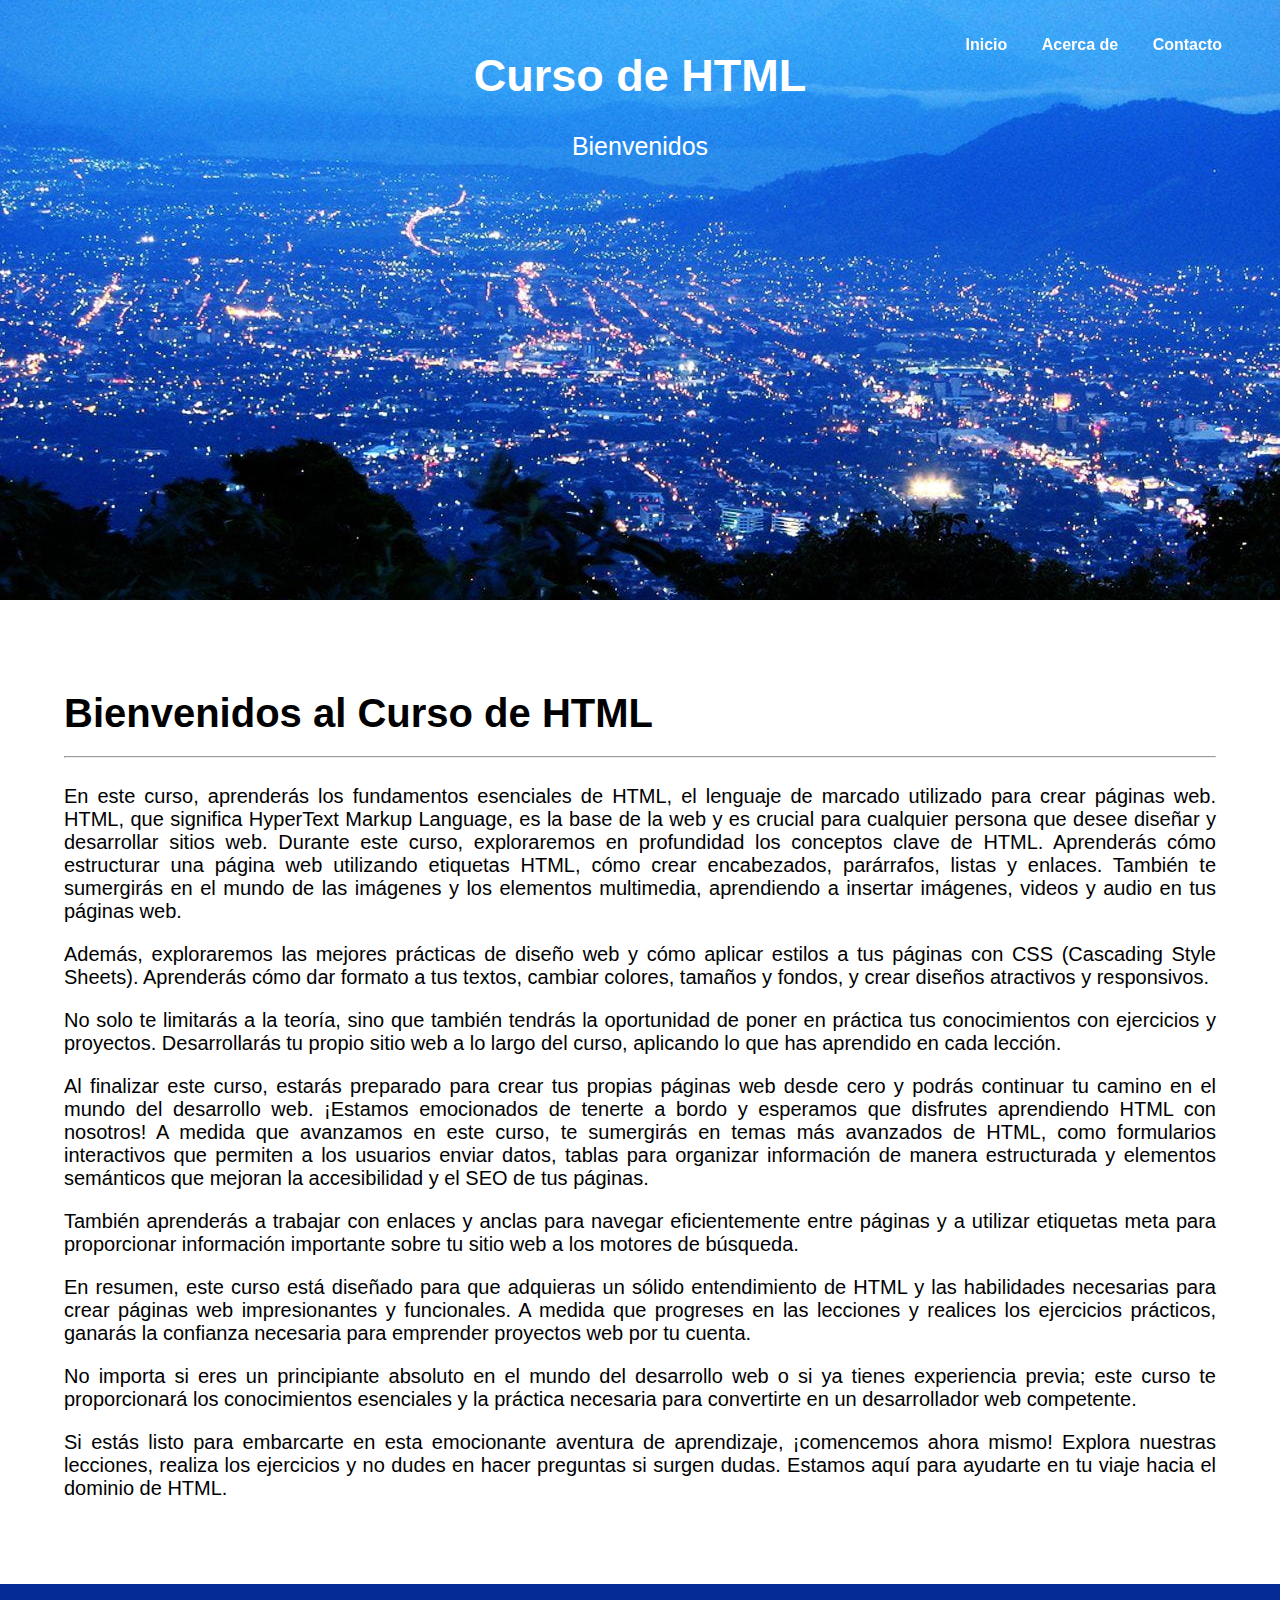
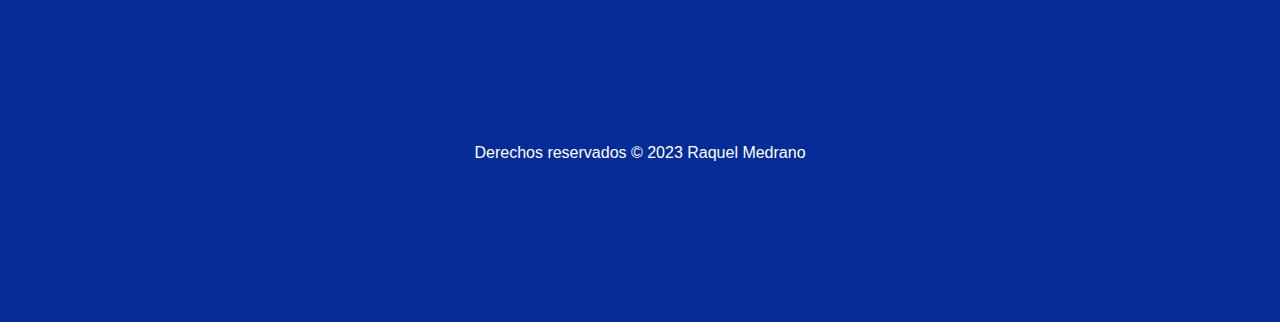
==== index.html @ d6732af7 "segundo commit" ====
<!DOCTYPE html> <!-- Indica que es un documento HTML, de lo contrario si no lo ponemos, lo interpretaria como codigo antiguo antes de los 90's Quirks mode, aparecerian codigos antiguos -->
<html lang="es">

<!--invoca al archivo style.css que contiene todas las configuraciones de estilos de la página-->
<link rel="stylesheet" href="styles.css">

<!--Encabezado, el valor atributo id invoca a una funcion del archivo style.css para dar el formato del menu-->
<header id="mi-encabezado">
   
        
    <title>CURSO HTML</title>
    <!--Creacion del menú utilizando Nav-->
    <nav>    
        <ul>
            <li><a href="index.html">Inicio</a></li>
            <li><a href="about.html">Acerca de </a></li>
            <li><a href="contact.html">Contacto</a></li>
        </ul>
    </nav>

    <!--Texto del encabezado-->
    <h1>Curso de HTML</h1>
    <p>Bienvenidos</p>

</header>

<!--Cuerpo del HTML. Las configuraciones de estilos se encuentran en el archivo style.css-->
<body>

    <main>
        <!--*CONFIGURACION DEL TEXTO EN EL CUERPO. El tamño y tipo de letra estan especificados en el archivo style.css*-->
        <section class="contenido">
            <h1> Bienvenidos al Curso de HTML
            <tr><td> <hr>
                </hr></h1>
                <p>
                En este curso, aprenderás los fundamentos esenciales de HTML, el lenguaje de marcado utilizado
                para crear páginas web. HTML, que significa HyperText Markup Language, es la base de la web
                y es crucial para cualquier persona que desee diseñar y desarrollar sitios web.     
                Durante este curso, exploraremos en profundidad los conceptos clave de HTML. 
                Aprenderás cómo estructurar una página web utilizando etiquetas HTML, cómo crear encabezados, 
                parárrafos, listas y enlaces. También te sumergirás en el mundo de las imágenes y los elementos
                multimedia, aprendiendo a insertar imágenes, videos y audio en tus páginas web.</p>
                <p>
                Además, exploraremos las mejores prácticas de diseño web y cómo aplicar estilos a tus páginas
                con CSS (Cascading Style Sheets). Aprenderás cómo  dar formato a tus textos, cambiar colores,
                tamaños y fondos, y crear diseños atractivos y responsivos.</p>
              
                No solo te limitarás a la teoría, sino que también tendrás la oportunidad de poner en práctica 
                tus conocimientos con ejercicios y proyectos. Desarrollarás tu propio sitio web a lo largo del
                 curso, aplicando lo que has aprendido  en cada lección.
                <p>
                Al finalizar este curso, estarás preparado para crear tus propias páginas web desde cero y 
                podrás continuar tu camino en el mundo del desarrollo web. 
                ¡Estamos emocionados de tenerte a bordo y esperamos que disfrutes aprendiendo HTML con nosotros!
                A medida que avanzamos en este curso, te sumergirás en temas más avanzados de HTML, como 
                formularios interactivos que permiten a los usuarios enviar datos, tablas para organizar 
                información de manera estructurada y elementos semánticos que mejoran la accesibilidad y el SEO 
                de tus páginas.</p>
                <p>
                También aprenderás a trabajar con enlaces y anclas para navegar eficientemente entre páginas y
                a utilizar etiquetas meta para proporcionar información importante sobre tu sitio web a los
                motores de búsqueda.</p>
                <p>
                En resumen, este curso está diseñado para que adquieras un sólido entendimiento de HTML y las 
                habilidades necesarias para crear páginas web impresionantes y funcionales. A medida que 
                progreses en las lecciones y realices los ejercicios prácticos, ganarás la confianza necesaria 
                para emprender proyectos web por tu cuenta.</p>
                <p>
                No importa si eres un principiante absoluto en el mundo del desarrollo web o si ya tienes 
                experiencia previa; este curso te proporcionará los conocimientos esenciales y la práctica
                necesaria para convertirte en un desarrollador web competente.</p>
                 <p>
                Si estás listo para embarcarte en esta emocionante aventura de aprendizaje, ¡comencemos 
                ahora mismo! Explora nuestras lecciones, realiza los ejercicios y no dudes en hacer
                 preguntas si surgen dudas. Estamos aquí para ayudarte en tu viaje hacia el dominio de HTML.</p>
              
                </td></tr>
            
        </section>
    </main>

    <!--Pie de pagina-->
    <!--el atributo Class="footer" invoca a una funcion del archivo style.css para dar el formato del pie de pagina-->
    <div class="footer">Derechos reservados © 2023 Raquel Medrano</div>
    
    <!--Invoca al archivo script.js que contiene la funcion que controla el comportamiento del menu-->
    <script src="script.js"></script>   
  
</body>
</html>
---- styles.css ----
/*CONFIGURACION DEL ENCABEZADO*/

/* Establece una imagen de fondo para el encabezado */
#mi-encabezado {
    background-image: url('img/Cuidad.jpg'); /* Reemplaza 'ruta-de-tu-imagen.jpg' con la ubicación de tu imagen */
    background-size: cover; /* Ajusta la imagen para cubrir todo el fondo */
    background-position: center; /* Centra la imagen en el encabezado */
    height: 35rem; /* Altura del encabezado (ajusta según tus necesidades) */
    
    color: #ffffff; /* Color del texto en el encabezado para asegurar la legibilidad */
    text-orientation: upright;
    text-align: center; /* Alinea el contenido al centro del encabezado */
    padding: 20px; /* Espacio de relleno interno para el contenido */
    
}

/* Estilos adicionales para el Título en el encabezado */
#mi-encabezado h1 {
    font-size: 45px; /* Tamaño de fuente del título */
    font-family: Arial, Helvetica, sans-serif;
}

/* Estilos adicionales para el texto en el encabezado */
#mi-encabezado p {
    font-size: 25px; /* Tamaño de fuente del texto del encabezado */
}


/*CONFIGURACION DEL MENU*/

/* Establece el fondo transparente para el menú */
nav {
    background-color: rgba(255, 255, 255, 0);
    padding: 20px;
    position: fixed; /* Posiciona el menú en la parte superior de la página */
    top: 0;
    left: 0;
    width: 100%;
    transition: background-color 0.5s; /* Transición suave para el cambio de color de fondo */

}

/* Estilos para los elementos menu*/
ul {
    list-style-type: none;
    text-align: right;
    margin-right: 3rem;
}

/*elementos de la lista del menu*/
li {
    display: inline;
    margin-right: 30px; /* Espacio entre elementos del menú */
}

a {
    text-decoration: none;
    color: #fffdfd; /* Color del texto del menú */
    font-weight: bold;
}

/* Cambia el color del enlace cuando se pasa el mouse por encima */
a:hover {
    color: #ff9900; /* Cambia el color al pasar el mouse por encima */
}



/*CONFIGURACION DEL BODY*/
body {
    /*configura los margenes de la página*/
    margin-top: 0px; /* Ajusta según la altura del menú */
    margin-left: 0px;
    margin-right: 0px;
    font-family: Arial, Helvetica, sans-serif;
}


/*CONFIGURACION DEL CONTENIDO*/
.contenido {
    /* configura el color, tamaño de fuente y alineación del texto en el cuerpo de la página */
    color: #000000;
    font-size: 20px;
    padding: 5%;
    text-align:justify;
    font-family: Arial, Helvetica, sans-serif;
}


.footer {
    background-color: rgb(5,43,150); /* Cambia el color de fondo a azul */
    padding: 10rem;
    color: #fffdfd;
    color: #ffffff; /* Color del texto en el encabezado para asegurar la legibilidad */
    text-align: center; /* Alinea el contenido al centro del encabezado */
   /* Espacio de relleno interno para el contenido */

}
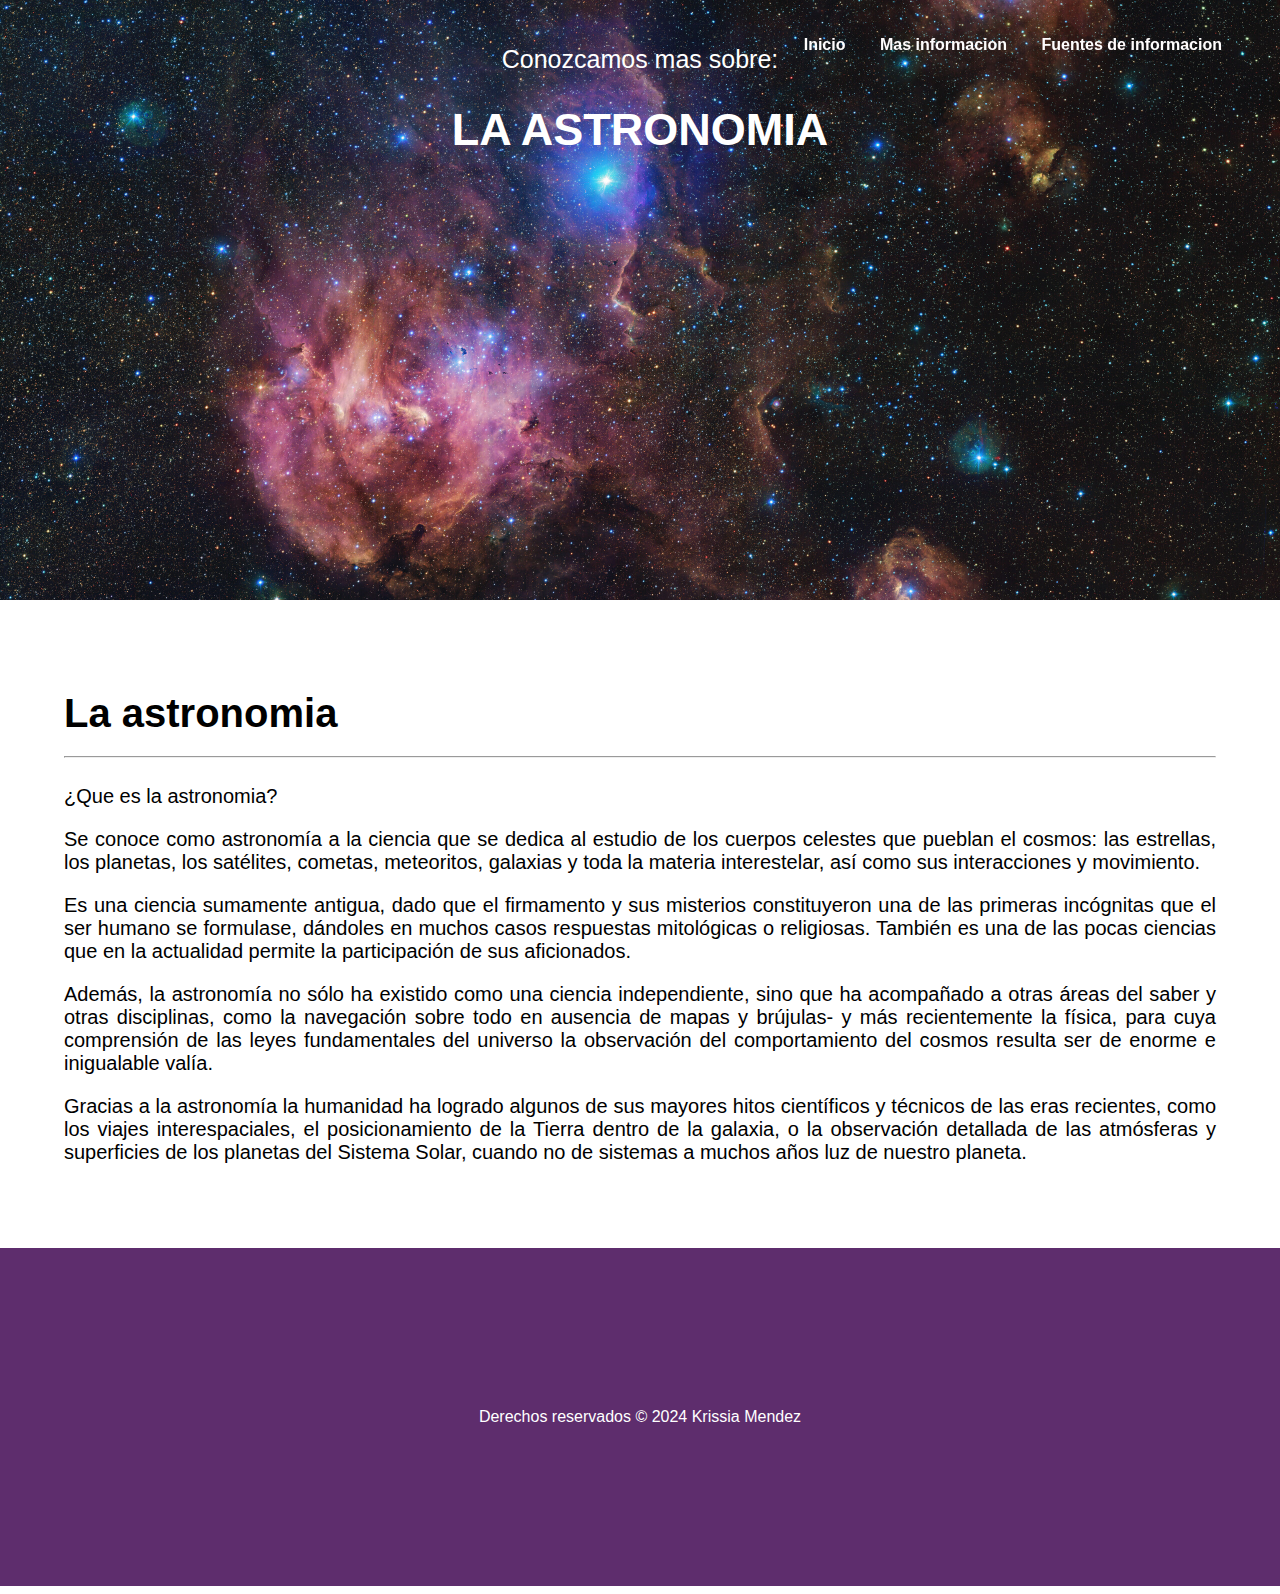
==== commit c4f92b6a: "segundo commit" ====
--- a/index.html
+++ b/index.html
@@ -8,20 +8,19 @@
 <header id="mi-encabezado">
    
         
-    <title>CURSO HTML</title>
+    <title>LA ASTRONOMIA</title>
     <!--Creacion del menú utilizando Nav-->
     <nav>    
         <ul>
             <li><a href="index.html">Inicio</a></li>
-            <li><a href="about.html">Acerca de </a></li>
-            <li><a href="contact.html">Contacto</a></li>
+            <li><a href="about.html">Mas informacion</a></li>
+            <li><a href="contact.html">Fuentes de informacion</a></li>
         </ul>
     </nav>
 
     <!--Texto del encabezado-->
-    <h1>Curso de HTML</h1>
-    <p>Bienvenidos</p>
-
+    <P>Conozcamos mas sobre:</P>
+    <h1>LA ASTRONOMIA</h1>
 </header>
 
 <!--Cuerpo del HTML. Las configuraciones de estilos se encuentran en el archivo style.css-->
@@ -30,51 +29,30 @@
     <main>
         <!--*CONFIGURACION DEL TEXTO EN EL CUERPO. El tamño y tipo de letra estan especificados en el archivo style.css*-->
         <section class="contenido">
-            <h1> Bienvenidos al Curso de HTML
+            <h1> La astronomia 
             <tr><td> <hr>
                 </hr></h1>
                 <p>
-                En este curso, aprenderás los fundamentos esenciales de HTML, el lenguaje de marcado utilizado
-                para crear páginas web. HTML, que significa HyperText Markup Language, es la base de la web
-                y es crucial para cualquier persona que desee diseñar y desarrollar sitios web.     
-                Durante este curso, exploraremos en profundidad los conceptos clave de HTML. 
-                Aprenderás cómo estructurar una página web utilizando etiquetas HTML, cómo crear encabezados, 
-                parárrafos, listas y enlaces. También te sumergirás en el mundo de las imágenes y los elementos
-                multimedia, aprendiendo a insertar imágenes, videos y audio en tus páginas web.</p>
+                ¿Que es la astronomia?
+                </p>
+                Se conoce como astronomía a la ciencia que se dedica al estudio de los cuerpos celestes que
+                pueblan el cosmos: las estrellas, los planetas, los satélites, cometas, meteoritos, galaxias
+                y toda la materia interestelar, así como sus interacciones y movimiento.
                 <p>
-                Además, exploraremos las mejores prácticas de diseño web y cómo aplicar estilos a tus páginas
-                con CSS (Cascading Style Sheets). Aprenderás cómo  dar formato a tus textos, cambiar colores,
-                tamaños y fondos, y crear diseños atractivos y responsivos.</p>
-              
-                No solo te limitarás a la teoría, sino que también tendrás la oportunidad de poner en práctica 
-                tus conocimientos con ejercicios y proyectos. Desarrollarás tu propio sitio web a lo largo del
-                 curso, aplicando lo que has aprendido  en cada lección.
+                Es una ciencia sumamente antigua, dado que el firmamento y sus misterios constituyeron una
+                de las primeras incógnitas que el ser humano se formulase, dándoles en muchos casos respuestas 
+                mitológicas o religiosas. También es una de las pocas ciencias que en la actualidad permite la 
+                participación de sus aficionados.
                 <p>
-                Al finalizar este curso, estarás preparado para crear tus propias páginas web desde cero y 
-                podrás continuar tu camino en el mundo del desarrollo web. 
-                ¡Estamos emocionados de tenerte a bordo y esperamos que disfrutes aprendiendo HTML con nosotros!
-                A medida que avanzamos en este curso, te sumergirás en temas más avanzados de HTML, como 
-                formularios interactivos que permiten a los usuarios enviar datos, tablas para organizar 
-                información de manera estructurada y elementos semánticos que mejoran la accesibilidad y el SEO 
-                de tus páginas.</p>
+                Además, la astronomía no sólo ha existido como una ciencia independiente, sino que ha acompañado 
+                a otras áreas del saber y otras disciplinas, como la navegación sobre todo en ausencia de mapas 
+                y brújulas- y más recientemente la física, para cuya comprensión de las leyes fundamentales del 
+                universo la observación del comportamiento del cosmos resulta ser de enorme e inigualable valía.</p>
                 <p>
-                También aprenderás a trabajar con enlaces y anclas para navegar eficientemente entre páginas y
-                a utilizar etiquetas meta para proporcionar información importante sobre tu sitio web a los
-                motores de búsqueda.</p>
-                <p>
-                En resumen, este curso está diseñado para que adquieras un sólido entendimiento de HTML y las 
-                habilidades necesarias para crear páginas web impresionantes y funcionales. A medida que 
-                progreses en las lecciones y realices los ejercicios prácticos, ganarás la confianza necesaria 
-                para emprender proyectos web por tu cuenta.</p>
-                <p>
-                No importa si eres un principiante absoluto en el mundo del desarrollo web o si ya tienes 
-                experiencia previa; este curso te proporcionará los conocimientos esenciales y la práctica
-                necesaria para convertirte en un desarrollador web competente.</p>
-                 <p>
-                Si estás listo para embarcarte en esta emocionante aventura de aprendizaje, ¡comencemos 
-                ahora mismo! Explora nuestras lecciones, realiza los ejercicios y no dudes en hacer
-                 preguntas si surgen dudas. Estamos aquí para ayudarte en tu viaje hacia el dominio de HTML.</p>
-              
+                Gracias a la astronomía la humanidad ha logrado algunos de sus mayores hitos científicos y 
+                técnicos de las eras recientes, como los viajes interespaciales, el posicionamiento de la Tierra 
+                dentro de la galaxia, o la observación detallada de las atmósferas y superficies de los planetas 
+                del Sistema Solar, cuando no de sistemas a muchos años luz de nuestro planeta.</p>
                 </td></tr>
             
         </section>
@@ -82,7 +60,7 @@
 
     <!--Pie de pagina-->
     <!--el atributo Class="footer" invoca a una funcion del archivo style.css para dar el formato del pie de pagina-->
-    <div class="footer">Derechos reservados © 2023 Raquel Medrano</div>
+    <div class="footer">Derechos reservados © 2024 Krissia Mendez</div>
     
     <!--Invoca al archivo script.js que contiene la funcion que controla el comportamiento del menu-->
     <script src="script.js"></script>   
--- a/styles.css
+++ b/styles.css
@@ -2,7 +2,7 @@
 
 /* Establece una imagen de fondo para el encabezado */
 #mi-encabezado {
-    background-image: url('img/Cuidad.jpg'); /* Reemplaza 'ruta-de-tu-imagen.jpg' con la ubicación de tu imagen */
+    background-image: url('img/imagen.jpg'); /* Reemplaza 'ruta-de-tu-imagen.jpg' con la ubicación de tu imagen */
     background-size: cover; /* Ajusta la imagen para cubrir todo el fondo */
     background-position: center; /* Centra la imagen en el encabezado */
     height: 35rem; /* Altura del encabezado (ajusta según tus necesidades) */
@@ -88,7 +88,7 @@
 
 
 .footer {
-    background-color: rgb(5,43,150); /* Cambia el color de fondo a azul */
+    background-color: rgb(94, 45, 109); /* Cambia el color de fondo a azul */
     padding: 10rem;
     color: #fffdfd;
     color: #ffffff; /* Color del texto en el encabezado para asegurar la legibilidad */
